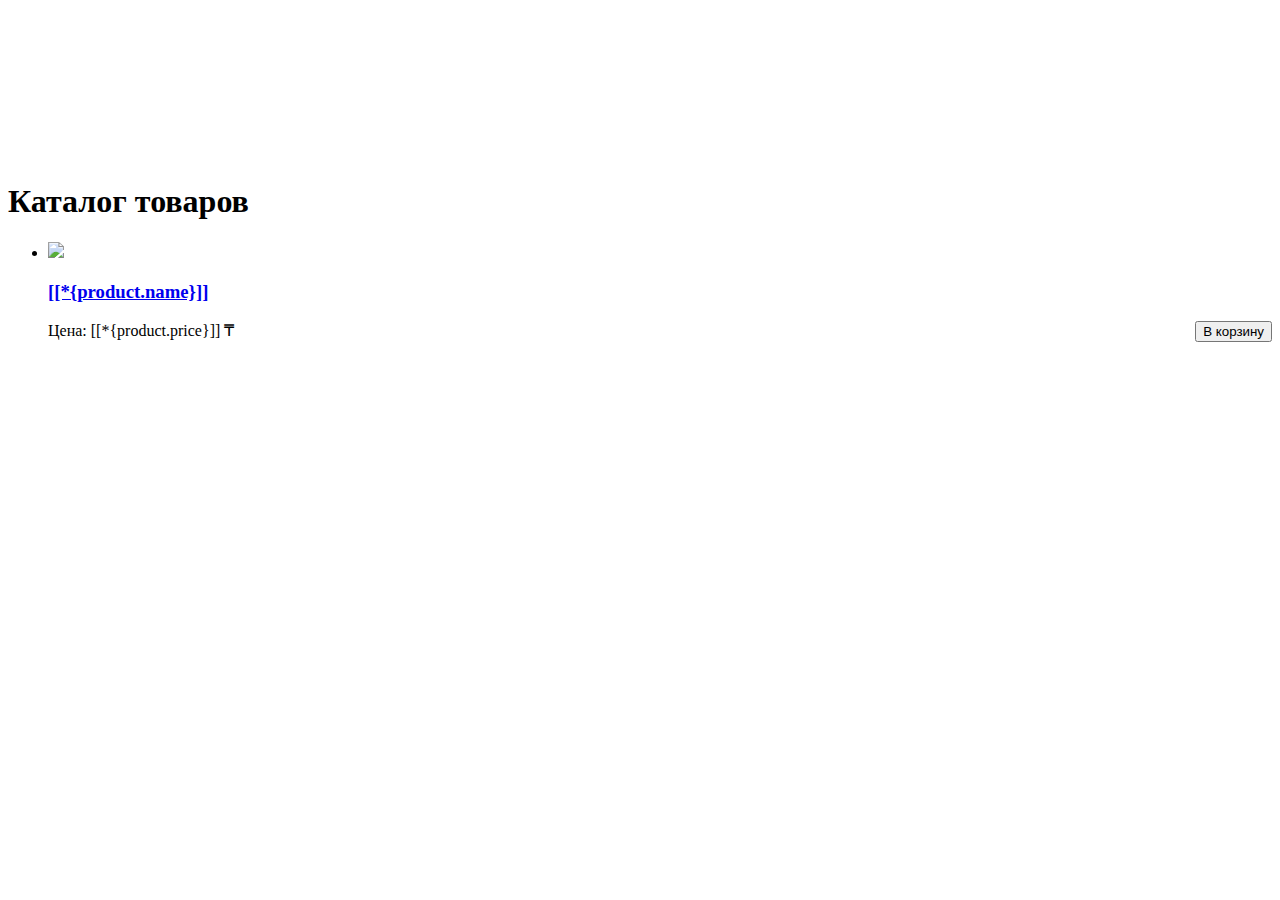
==== src/main/webapp/WEB-INF/views/index.html @ b9edb9ba "initial commit" ====
<!DOCTYPE html>
<html xmlns:th="http://www.thymeleaf.org">
<head>
	<title>Главная страница</title>
    <object th:replace="fragments :: head" th:remove="tag"></object>
    <script>
        $(document).ready(function(){
            $("#addtocart").submit(function (event) {
                event.preventDefault();

                var $form = $(this ), url = $form.attr("action");
                var input = $("input[name=_csrf]");
                var csrf = input.attr("value");
                $.ajaxSetup({
                    headers:
                    {'X-CSRF-TOKEN': csrf}
                });
                alert(url);
                $.post(url);

                var $pCount = /*[[${productCount}]]*/ "0";
                document.getElementById("cart_count").innerHTML="В вашей корзине: " + $pCount + " товаров";
                alert($pCount);
            });
        });
    </script>
</head>
<body>
    <div th:replace="fragments :: header"></div>
	<div id="main">
        <div id="content">
            <h1 id="page-name">Каталог товаров</h1>
            <ul class="gallery">
                <li th:each="product : ${products}">
                    <a href="#" th:href="@{/product/{prodId}.html(prodId=*{product.pid})}">
                        <img src="images/bg-image03.jpg" th:alt="*{product.description}" height="150"
                             th:src="@{/resources/{src}(src=*{product.image})}" />
                    </a>
                    <h3><a href="/product" th:href="@{/product/{prodId}.html(prodId=*{product.pid})}">[[*{product.name}]]</a></h3>
                    <span class="price">Цена: [[*{product.price}]] &#8376;</span>
                    <form th:action="@{/cart/add(pid=*{product.pid})}" method="post" style="float:right;"
                          id="addtocart">
                        <button class="buy" type="submit">В корзину</button>
                    </form>
                </li>
            </ul>
        </div>
	</div>
    <div th:replace="fragments :: footer"></div>
</body>
</html>
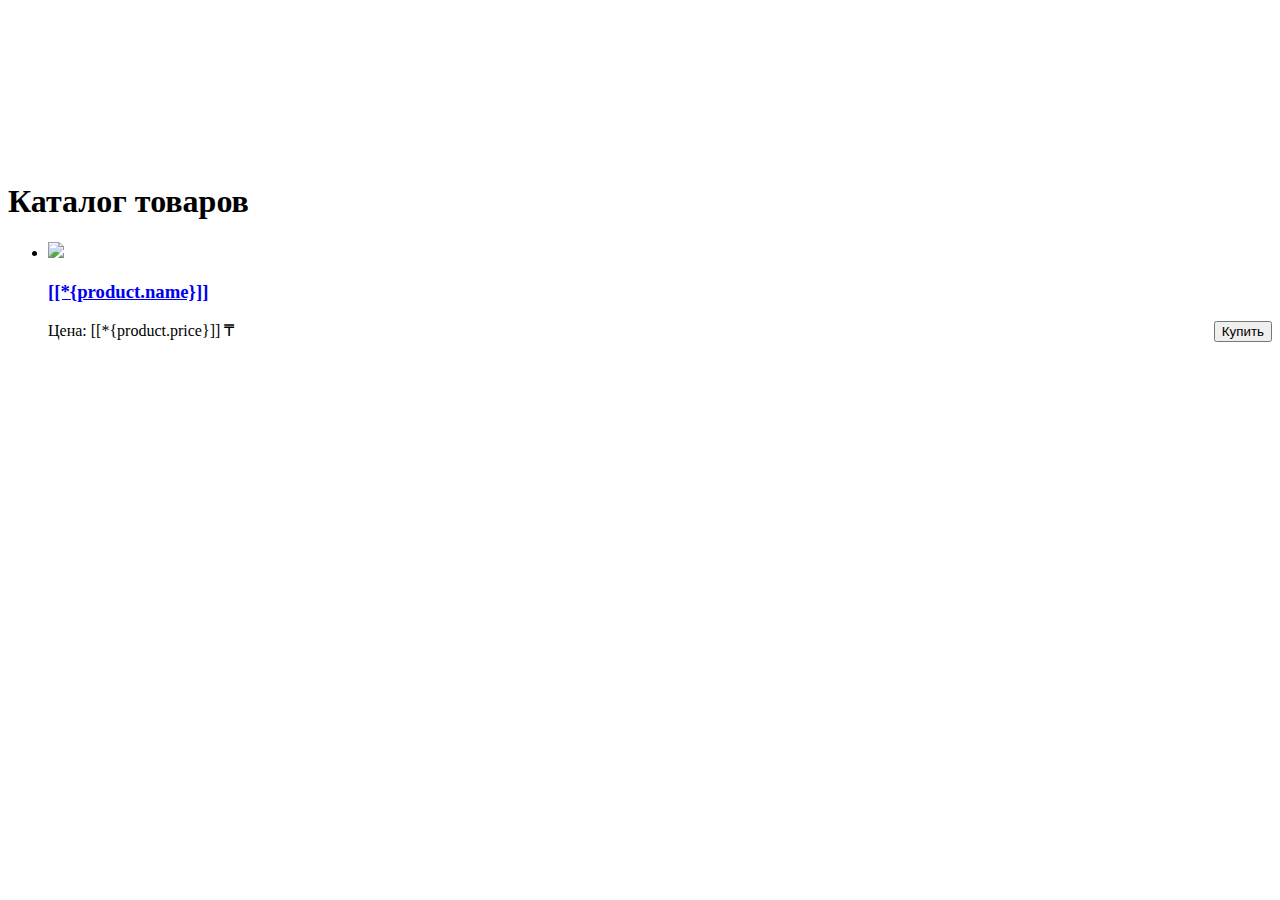
==== commit 27495168: "minor changes to Cart" ====
--- a/src/main/webapp/WEB-INF/views/index.html
+++ b/src/main/webapp/WEB-INF/views/index.html
@@ -1,51 +1,30 @@
 <!DOCTYPE html>
 <html xmlns:th="http://www.thymeleaf.org">
-<head>
-	<title>Главная страница</title>
-    <object th:replace="fragments :: head" th:remove="tag"></object>
-    <script>
-        $(document).ready(function(){
-            $("#addtocart").submit(function (event) {
-                event.preventDefault();
-
-                var $form = $(this ), url = $form.attr("action");
-                var input = $("input[name=_csrf]");
-                var csrf = input.attr("value");
-                $.ajaxSetup({
-                    headers:
-                    {'X-CSRF-TOKEN': csrf}
-                });
-                alert(url);
-                $.post(url);
-
-                var $pCount = /*[[${productCount}]]*/ "0";
-                document.getElementById("cart_count").innerHTML="В вашей корзине: " + $pCount + " товаров";
-                alert($pCount);
-            });
-        });
-    </script>
-</head>
-<body>
-    <div th:replace="fragments :: header"></div>
-	<div id="main">
-        <div id="content">
-            <h1 id="page-name">Каталог товаров</h1>
-            <ul class="gallery">
-                <li th:each="product : ${products}">
-                    <a href="#" th:href="@{/product/{prodId}.html(prodId=*{product.pid})}">
-                        <img src="images/bg-image03.jpg" th:alt="*{product.description}" height="150"
-                             th:src="@{/resources/{src}(src=*{product.image})}" />
-                    </a>
-                    <h3><a href="/product" th:href="@{/product/{prodId}.html(prodId=*{product.pid})}">[[*{product.name}]]</a></h3>
-                    <span class="price">Цена: [[*{product.price}]] &#8376;</span>
-                    <form th:action="@{/cart/add(pid=*{product.pid})}" method="post" style="float:right;"
-                          id="addtocart">
-                        <button class="buy" type="submit">В корзину</button>
-                    </form>
-                </li>
-            </ul>
+    <head>
+        <title>Главная страница</title>
+        <object th:replace="fragments :: head" th:remove="tag"></object>
+    </head>
+    <body>
+        <div th:replace="fragments :: header"></div>
+        <div id="main">
+            <div id="content">
+                <h1 id="page-name">Каталог товаров</h1>
+                <ul class="gallery">
+                    <li th:each="product : ${products}">
+                        <a href="#" th:href="@{/product/{prodId}.html(prodId=*{product.pid})}">
+                            <img src="images/bg-image03.jpg" th:alt="*{product.description}" height="150"
+                                 th:src="@{/resources/{src}(src=*{product.image})}" />
+                        </a>
+                        <h3><a href="/product" th:href="@{/product/{prodId}.html(prodId=*{product.pid})}">[[*{product.name}]]</a></h3>
+                        <span class="price">Цена: [[*{product.price}]] &#8376;</span>
+                        <form th:action="@{/cart/add(pid=*{product.pid})}" method="post" style="float:right;"
+                              class="addtocart">
+                            <button class="buy" type="submit">Купить</button>
+                        </form>
+                    </li>
+                </ul>
+            </div>
         </div>
-	</div>
-    <div th:replace="fragments :: footer"></div>
-</body>
+        <div th:replace="fragments :: footer"></div>
+    </body>
 </html>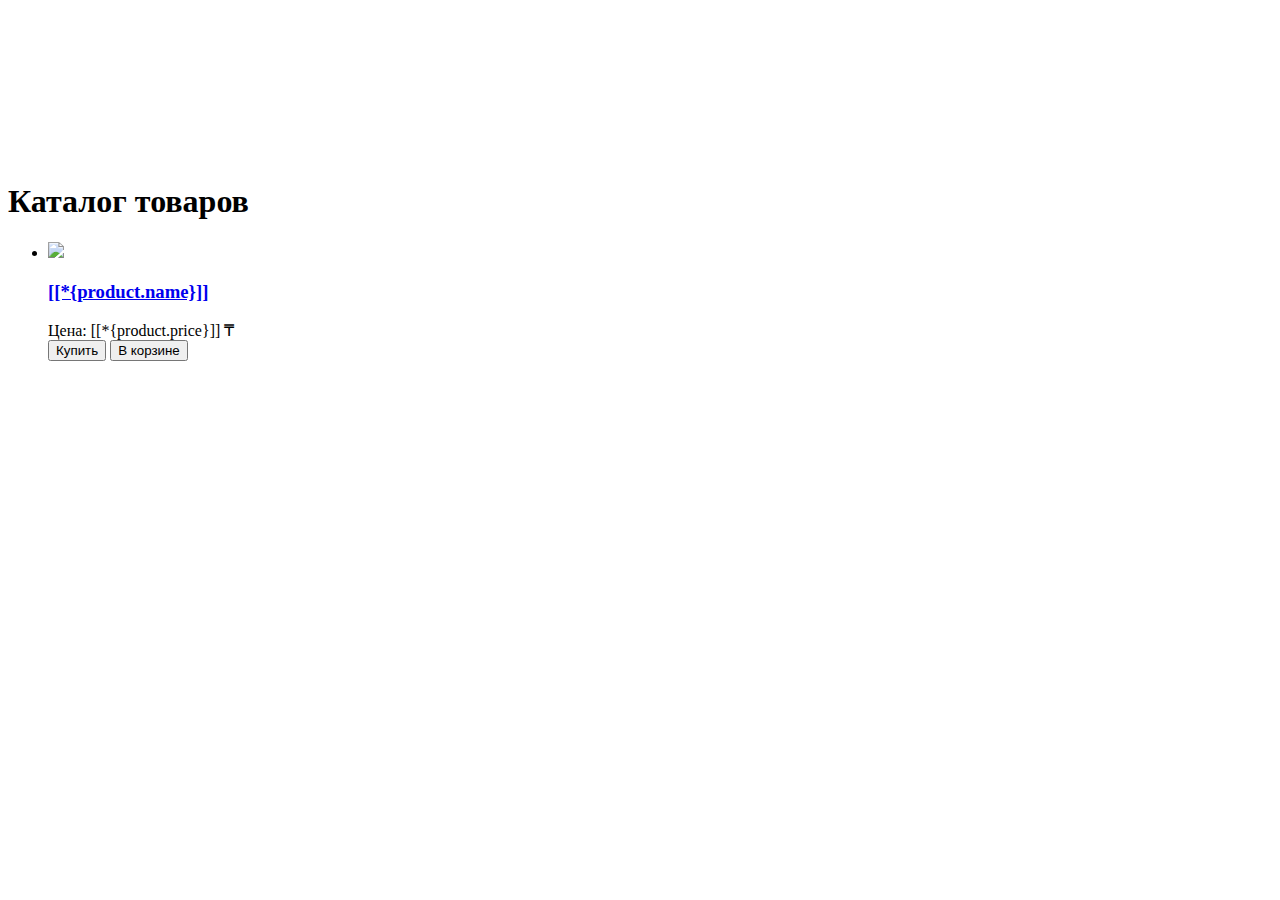
==== commit f5e2e9dd: "+ forwarding to cart when clicked second time" ====
--- a/src/main/webapp/WEB-INF/views/index.html
+++ b/src/main/webapp/WEB-INF/views/index.html
@@ -17,9 +17,10 @@
                         </a>
                         <h3><a href="/product" th:href="@{/product/{prodId}.html(prodId=*{product.pid})}">[[*{product.name}]]</a></h3>
                         <span class="price">Цена: [[*{product.price}]] &#8376;</span>
-                        <form th:action="@{/cart/add(pid=*{product.pid})}" method="post" style="float:right;"
-                              class="addtocart">
-                            <button class="buy" type="submit">Купить</button>
+                        <form th:action="@{/cart/add(pid=*{product.pid})}" method="post" class="addtocart"
+                              th:switch="${bought[__*{product.pid}__]}">
+                            <button th:case="false" class="buy" type="submit" th:id="*{product.pid}">Купить</button>
+                            <button th:case="true" class="buy" type="submit">В корзине</button>
                         </form>
                     </li>
                 </ul>
